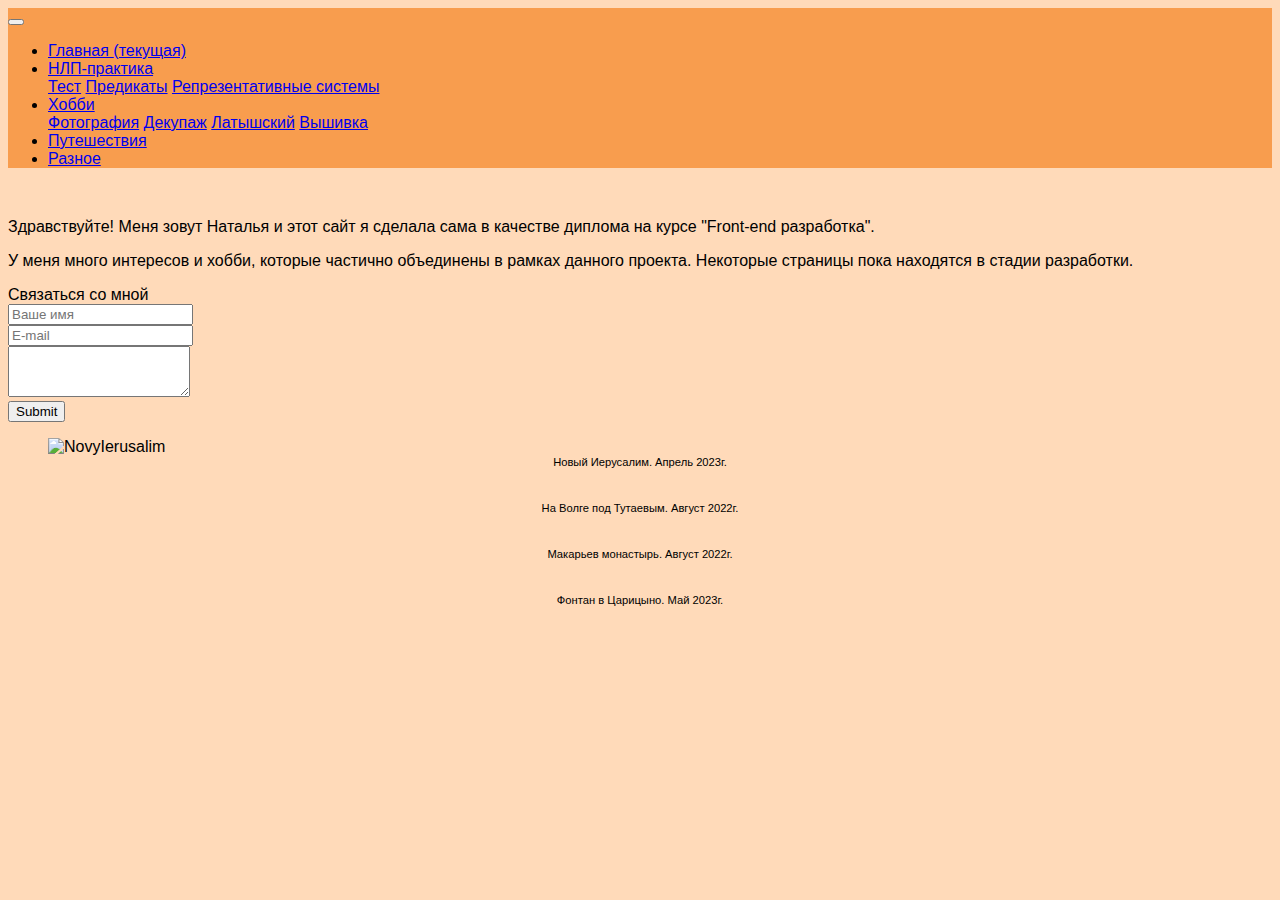
==== index.html @ f8160294 "Add files via upload" ====
<!DOCTYPE html>
<html lang="ru">

<head>
    <meta charset="UTF-8">
    <meta name="viewport" content="width=device-width, initial-scale=1.0">
        <link rel="stylesheet" href="https://cdn.jsdelivr.net/npm/bootstrap@4.6.1/dist/css/bootstrap.min.css"
        integrity="sha384-zCbKRCUGaJDkqS1kPbPd7TveP5iyJE0EjAuZQTgFLD2ylzuqKfdKlfG/eSrtxUkn" crossorigin="anonymous">
    <link rel="stylesheet" href="mystyles.css">
        <title>Main page</title>
</head>


<body>
    <header> 
        <!--Навигационная панель-->
    <div>
        <nav class="navbar navbar-expand-lg navbar-light ">
            <button class="navbar-toggler" type="button" data-toggle="collapse" data-target="#navbarNavDropdown"
                aria-controls="navbarNavDropdown" aria-expanded="false" aria-label="Переключатель навигации">
                <span class="navbar-toggler-icon"></span>
            </button>
            <div class="collapse navbar-collapse" id="navbarNavDropdown">
                <ul class="navbar-nav">
                    <li class="nav-item active">
                        <a class="nav-link" href="index.html">Главная <span class="sr-only">(текущая)</span></a>
                    </li>
                    <li class="nav-item dropdown">
                        <a class="nav-link dropdown-toggle" href="#" id="navbarDropdownMenuLink" role="button"
                            data-toggle="dropdown" aria-haspopup="true" aria-expanded="false">
                            НЛП-практика
                        </a>
                        <div class="dropdown-menu" aria-labelledby="navbarDropdownMenuLink">
                            <a class="dropdown-item" href="test.html">Тест</a>
                            <a class="dropdown-item" href="pages/emptypage.html">Предикаты</a>
                            <a class="dropdown-item" href="repsystem.html">Репрезентативные системы</a>
                        </div>
                    </li>

                    <li class="nav-item dropdown">
                        <a class="nav-link dropdown-toggle" href="#" id="navbarDropdownMenuLink" role="button"
                        data-toggle="dropdown" aria-haspopup="true" aria-expanded="false"> Хобби
                    </a>
                        <div class="dropdown-menu" aria-labelledby="navbarDropdownMenuLink">
                            <a class="dropdown-item" href="pages/emptypage.html">Фотография</a>
                            <a class="dropdown-item" href="pages/emptypage.html">Декупаж</a>
                            <a class="dropdown-item" href="pages/emptypage.html">Латышский</a>
                            <a class="dropdown-item" href="pages/emptypage.html">Вышивка</a>
                        </div>
                    </li>
                    <li class="nav-item">
                        <a class="nav-link" href="pages/emptypage.html">Путешествия</a>
                    </li>
                    <li class="nav-item">
                        <a class="nav-link" href="pages/emptypage.html">Разное</a>
                    </li>
                </ul>
            </div>
        </nav>
    </div>
</header>
    <!-- Основная страница-->
    <div class="container-fluid">
        <div class="row align-items-center">
            <div class="col-md-2">
                <img src="img/Myself.webp" alt="" width="90%">
            </div>
            <div class="col-md-7">
                <p>
                    Здравствуйте! Меня зовут Наталья и этот сайт я сделала сама в качестве диплома на курсе "Front-end разработка".
                </p>
                <p>
                    У меня много интересов и хобби, которые частично объединены в рамках данного проекта. Некоторые страницы пока 
                    находятся в стадии разработки.
                </p>
            </div>
            <div class="col-md-3">
                <div> Связаться со мной</div>
                <form action="">
                    <div class="form-group">
                        <input type="text" class="form-control form-control-sm" placeholder="Ваше имя" id="requestorName" required>
                    </div>
                    <div class="form-group">
                        <input type="email" class="form-control form-control-sm" placeholder="E-mail" id="requestorMail" required>
                    </div>
                    <div class="form-group">
                        <textarea class="form-control" rows="3" placeholder="Ваш запрос" required> </textarea>
                    </div>
                    <div class="form-group">
                        <input type="submit" class="btn btn-block btn-outline-success" onclick="sendEmail()"/>
                    </div>
                </form>

            </div>
        </div>

    </div>
<!--Подвал-->
<div class="container-fluid my-5 d-flex">
<div class="col-md-3">
    <figure> 
        <img src="img/NovyIerusalim.webp" alt="NovyIerusalim" width="100%">
        <figcaption> Новый Иерусалим. Апрель 2023г.</figcaption>
    </figure>
   
</div>
<div class="col-md-3">
    <figure> 
    <img src="img/Tutaev.webp" alt="" width="100%">
    <figcaption> На Волге под Тутаевым. Август 2022г.</figcaption>
    </figure>
</div>
<div class="col-md-3">
    <figure> 
    <img src="img/Makaryev.webp" alt="" width="100%">
    <figcaption >Макарьев монастырь. Август 2022г.</figcaption>
    </figure>
</div>
<div class="col-md-3">
    <figure> 
    <img src="img/Tsaritsyno.webp" alt="" width="100%">
    <figcaption>Фонтан в Царицыно. Май 2023г.</figcaption>
    </figure>
</div>
</div>


    <script src="https://cdn.jsdelivr.net/npm/jquery@3.5.1/dist/jquery.slim.min.js"
        integrity="sha384-DfXdz2htPH0lsSSs5nCTpuj/zy4C+OGpamoFVy38MVBnE+IbbVYUew+OrCXaRkfj"
        crossorigin="anonymous"></script>
    <script src="https://cdn.jsdelivr.net/npm/bootstrap@4.6.1/dist/js/bootstrap.bundle.min.js"
        integrity="sha384-fQybjgWLrvvRgtW6bFlB7jaZrFsaBXjsOMm/tB9LTS58ONXgqbR9W8oWht/amnpF"
        crossorigin="anonymous"></script>
</body>

</html>
---- mystyles.css ----
body {
    font-family: "Ubuntu", sans-serif;
    background-color: peachpuff;
    background-size: 100%;
    background-position: center;
    background-repeat: no-repeat;
    background-attachment: fixed;
    size: 0.4rem;
}

.navbar{
    background-color: rgb(248, 157, 78);
}

figcaption {
    font-size: 0.7rem;
    text-align:center;
}
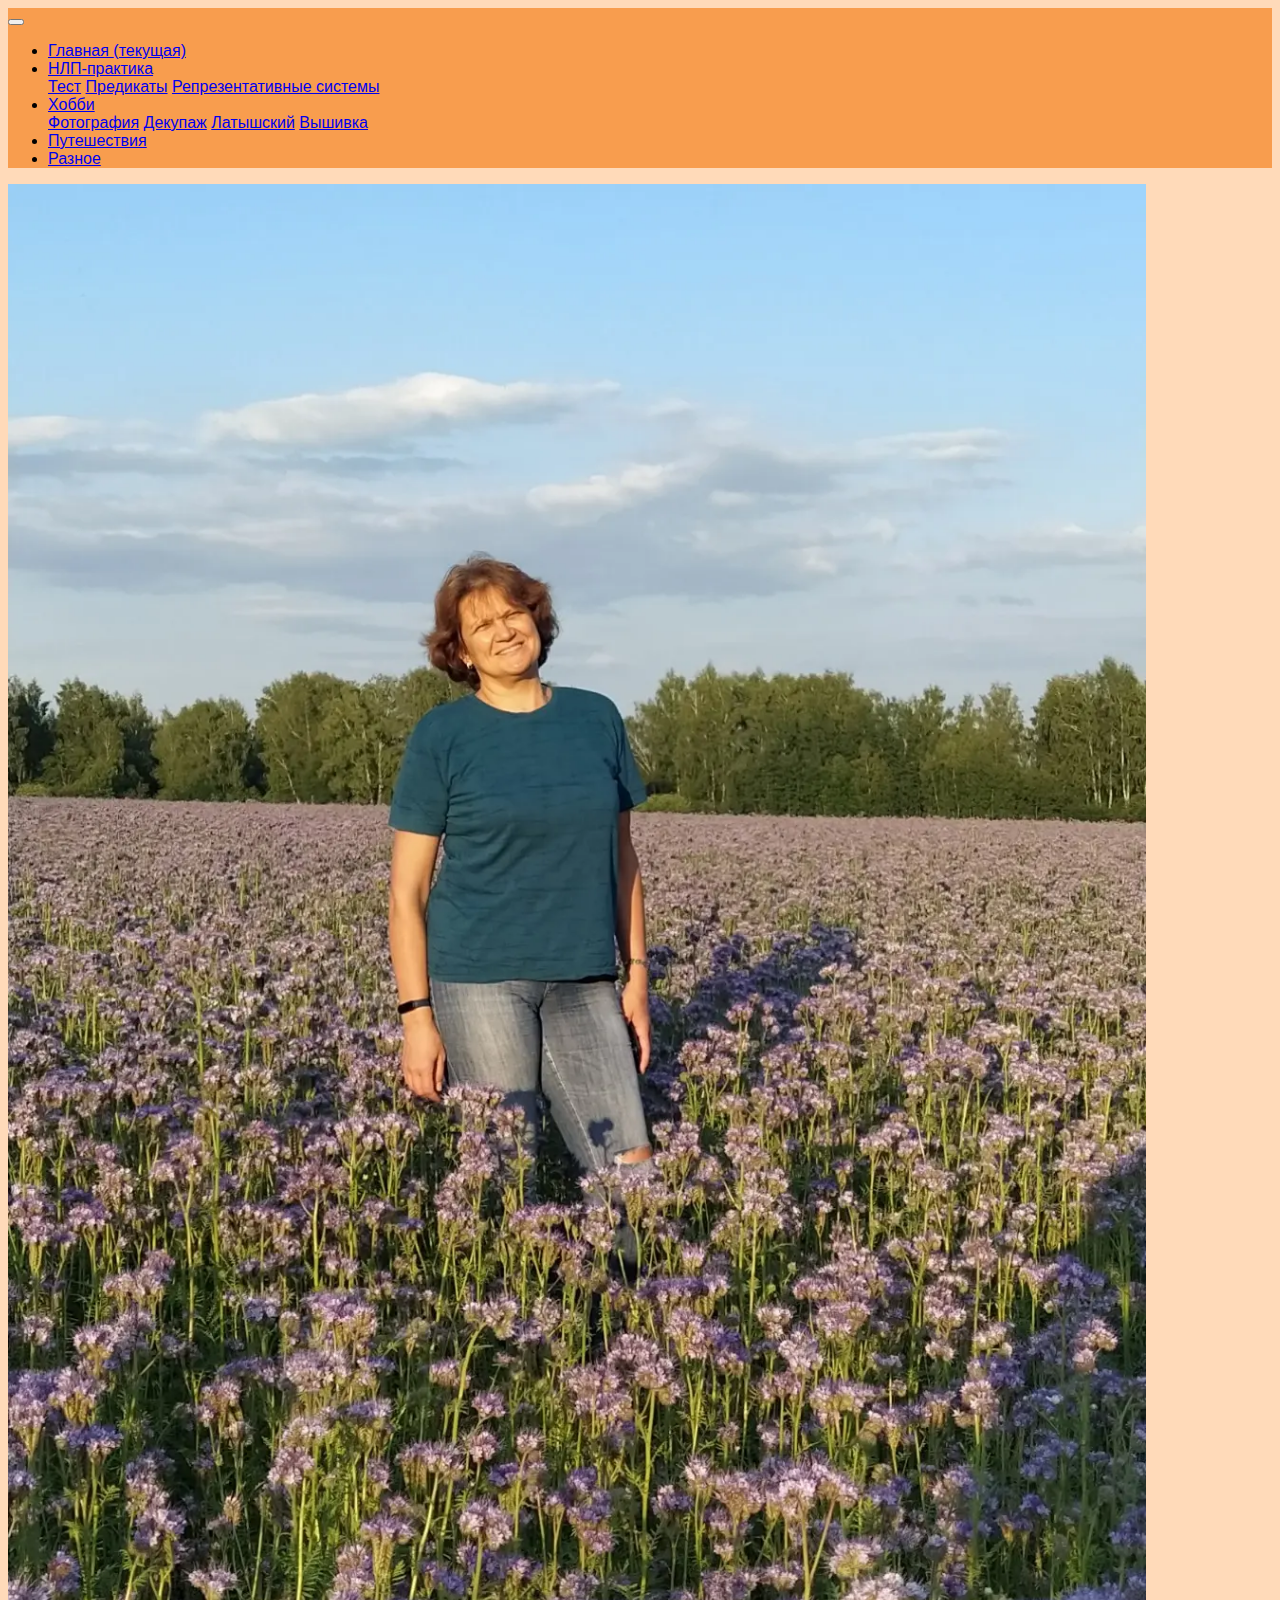
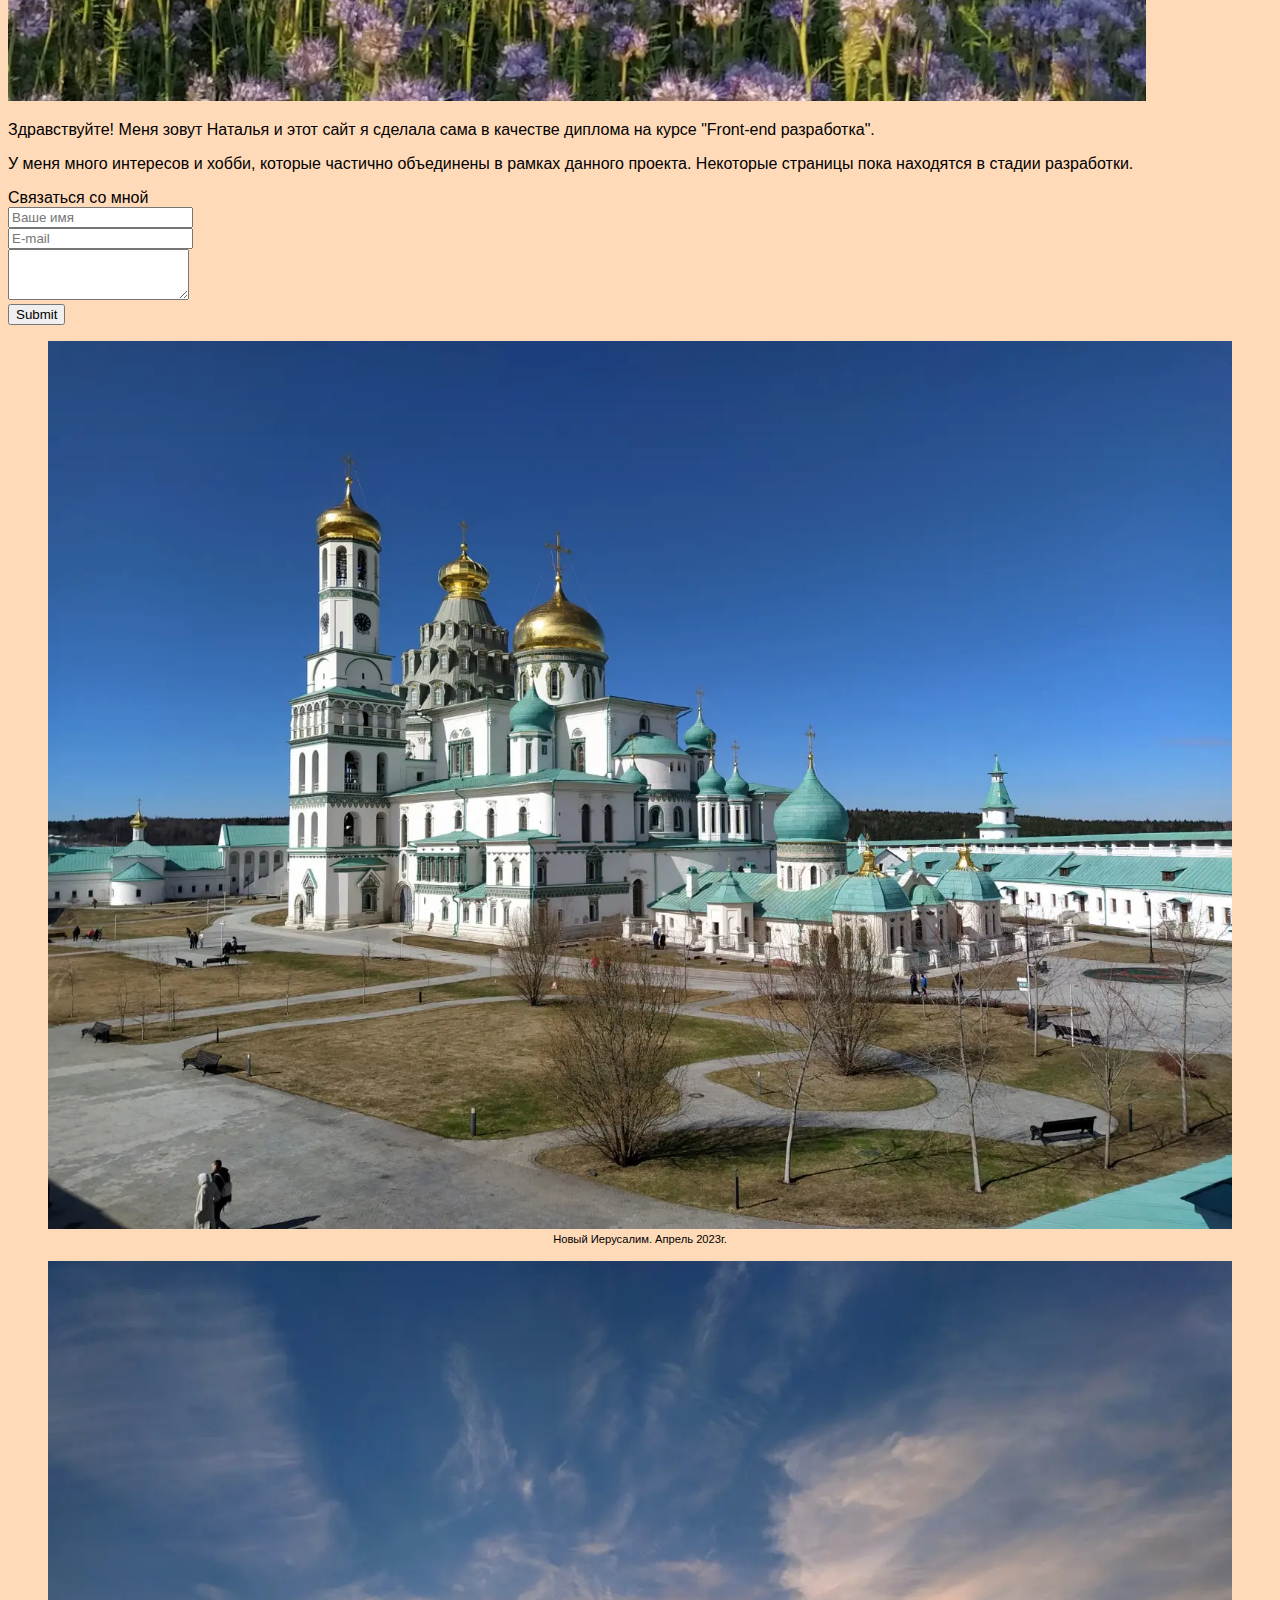
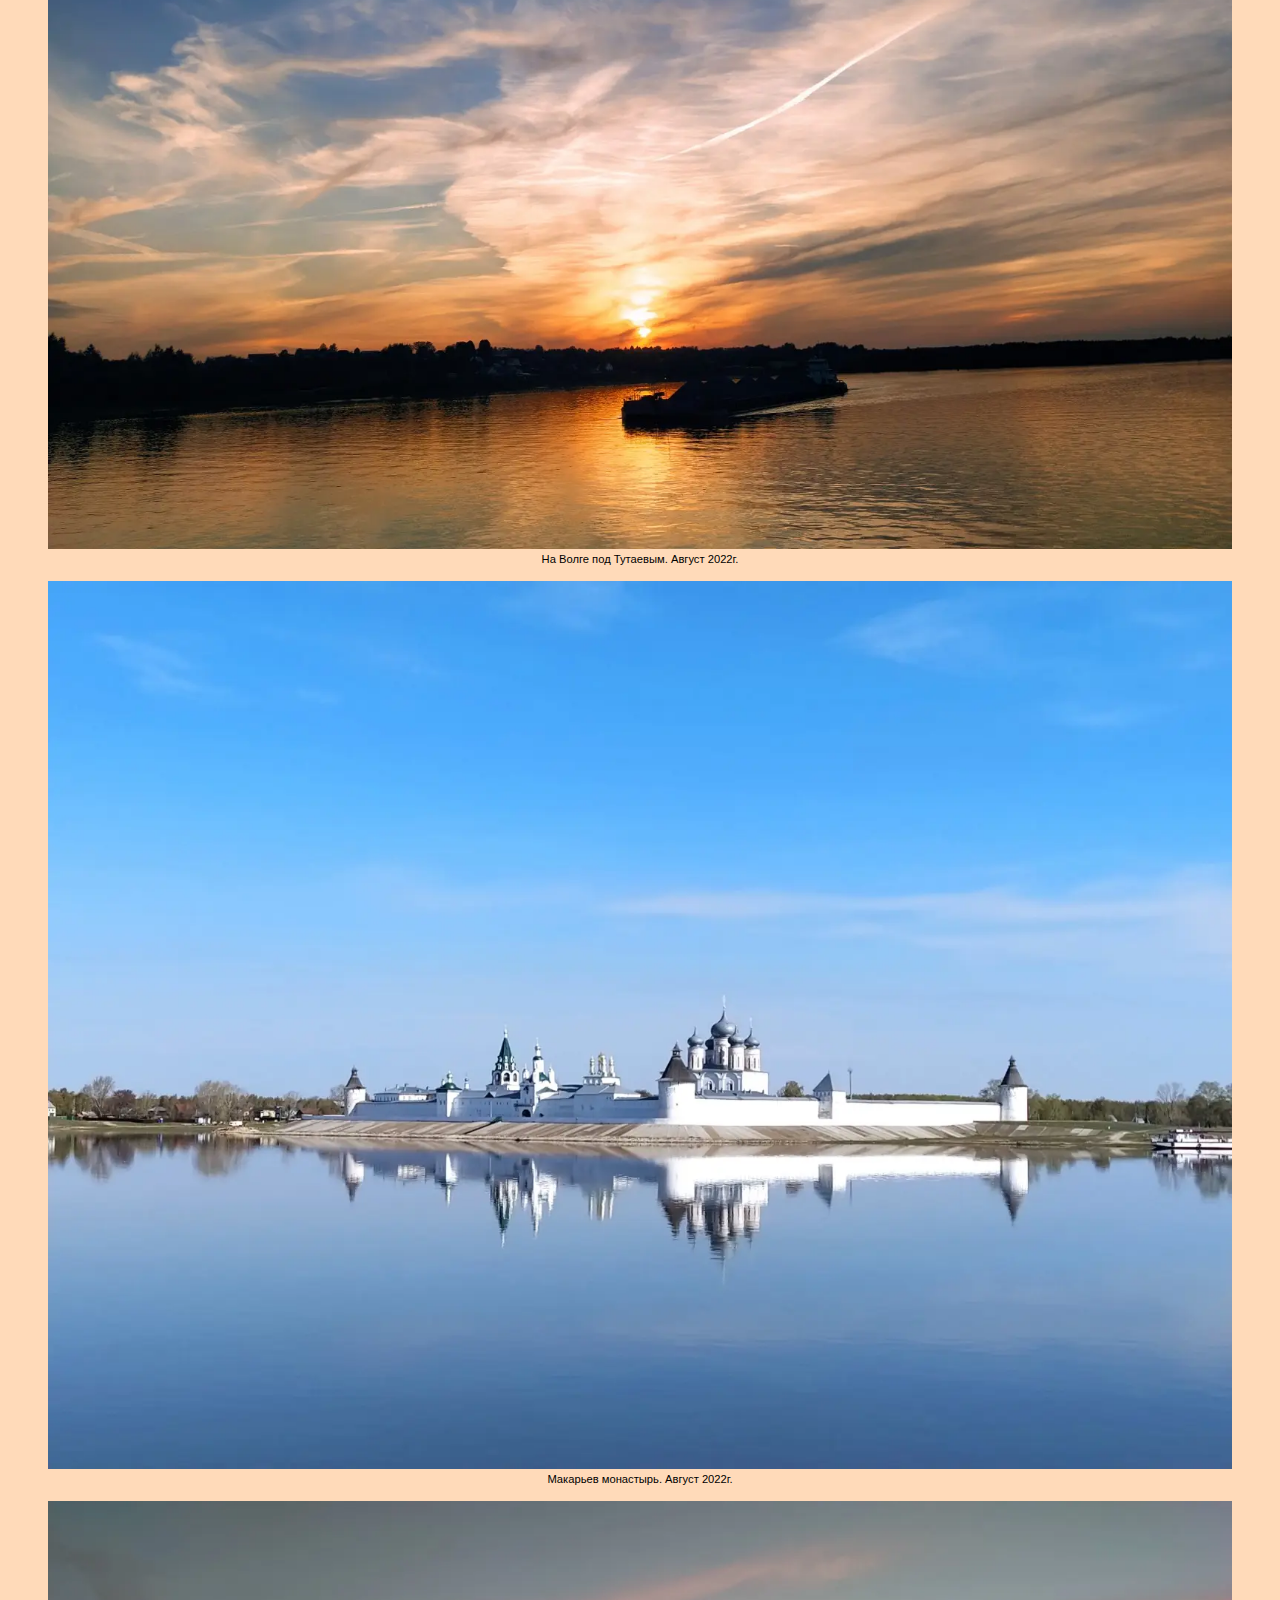
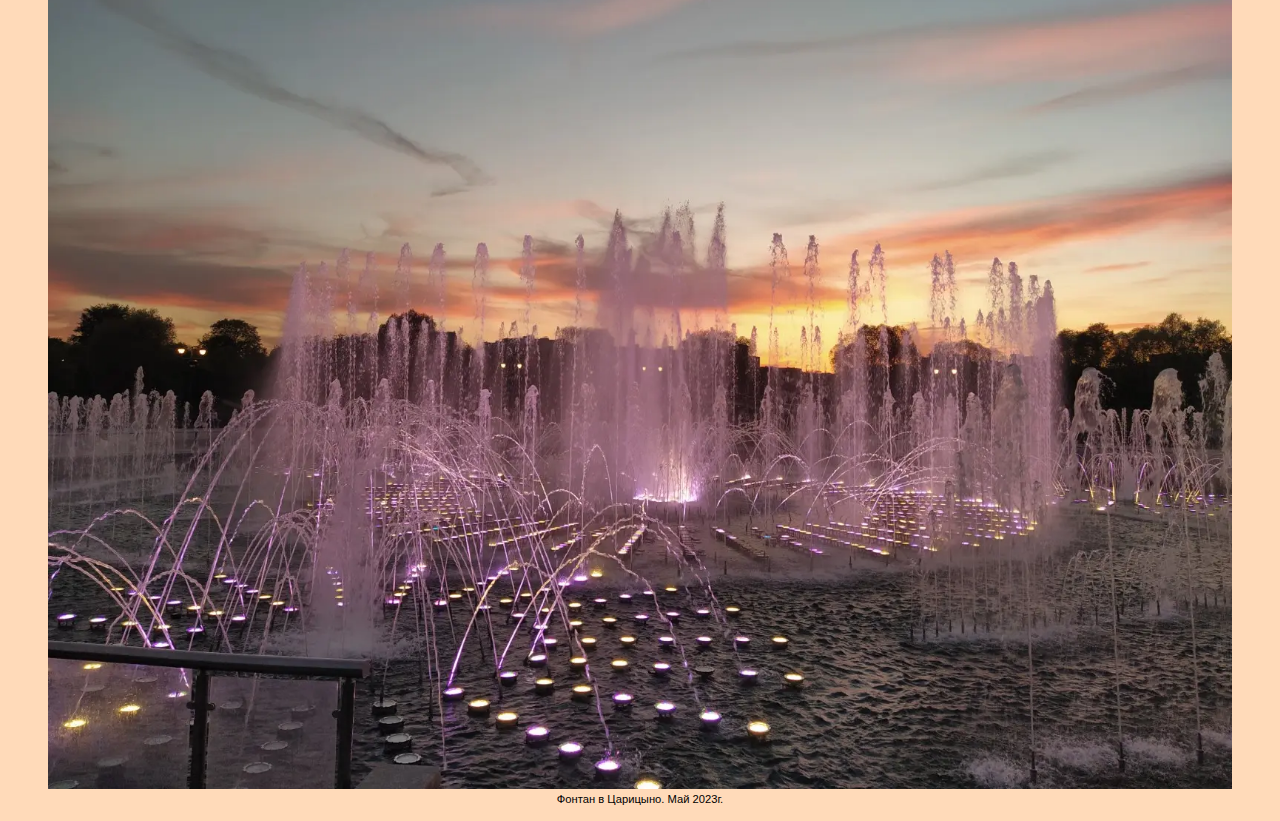
==== commit 61c61182: "Add files via upload" ====
--- a/index.html
+++ b/index.html
@@ -31,9 +31,9 @@
                             НЛП-практика
                         </a>
                         <div class="dropdown-menu" aria-labelledby="navbarDropdownMenuLink">
-                            <a class="dropdown-item" href="test.html">Тест</a>
+                            <a class="dropdown-item" href="pages/test.html">Тест</a>
                             <a class="dropdown-item" href="pages/emptypage.html">Предикаты</a>
-                            <a class="dropdown-item" href="repsystem.html">Репрезентативные системы</a>
+                            <a class="dropdown-item" href="pages/repsystem.html">Репрезентативные системы</a>
                         </div>
                     </li>
 
